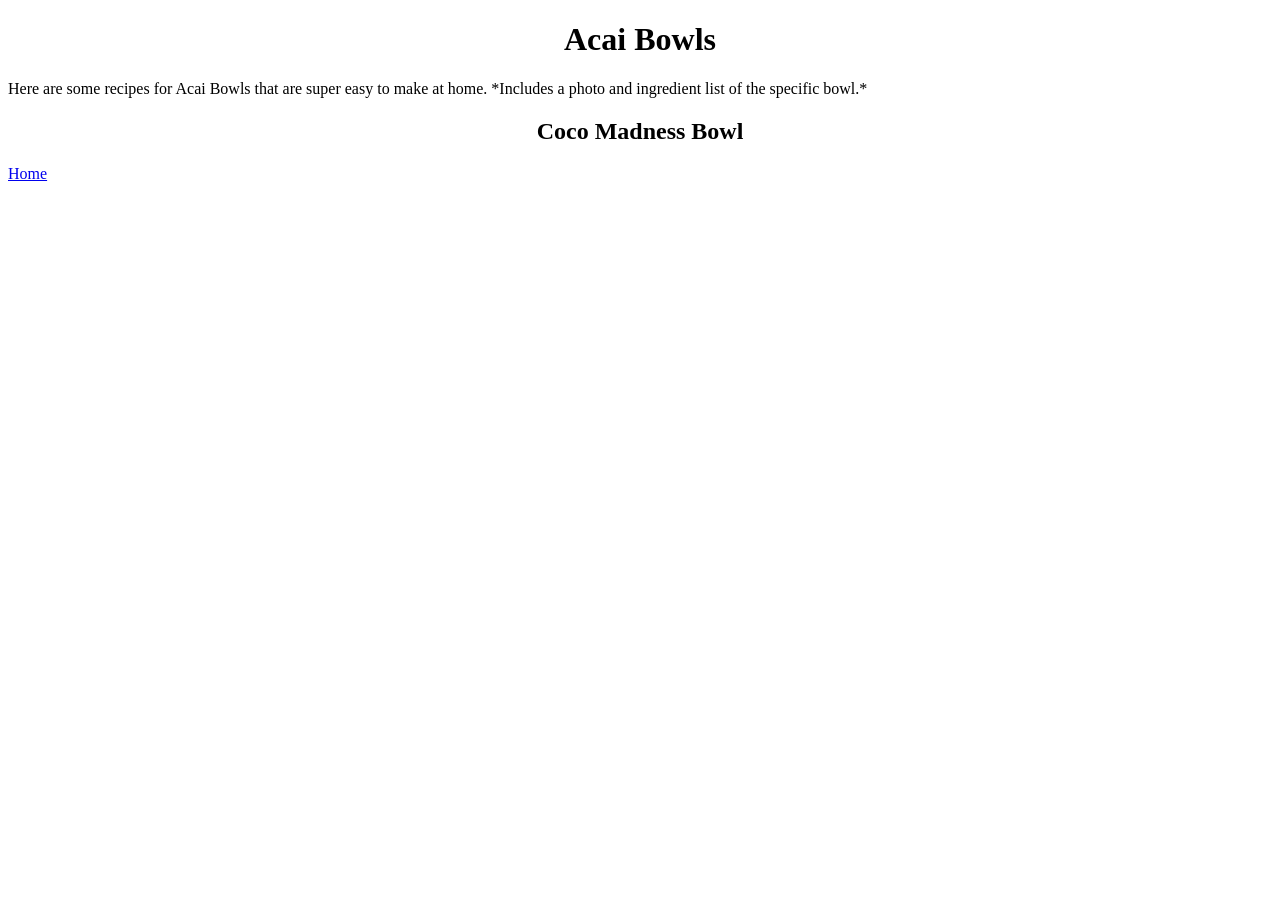
==== Acai Bowls.html @ 1f07edc2 "Add files via upload" ====
<!DOCTYPE html>
<html>
<head>
	<title>Acai Bowls</title>


</head>
<body>	

<h1><center>Acai Bowls</center></h1>
<p>Here are some recipes for Acai Bowls that are super easy to make at home. *Includes a photo and ingredient list of the specific bowl.*</p>
<h2><center>Coco Madness Bowl</center></h2>

<a href="index.html">Home</a>

</body>
</html>
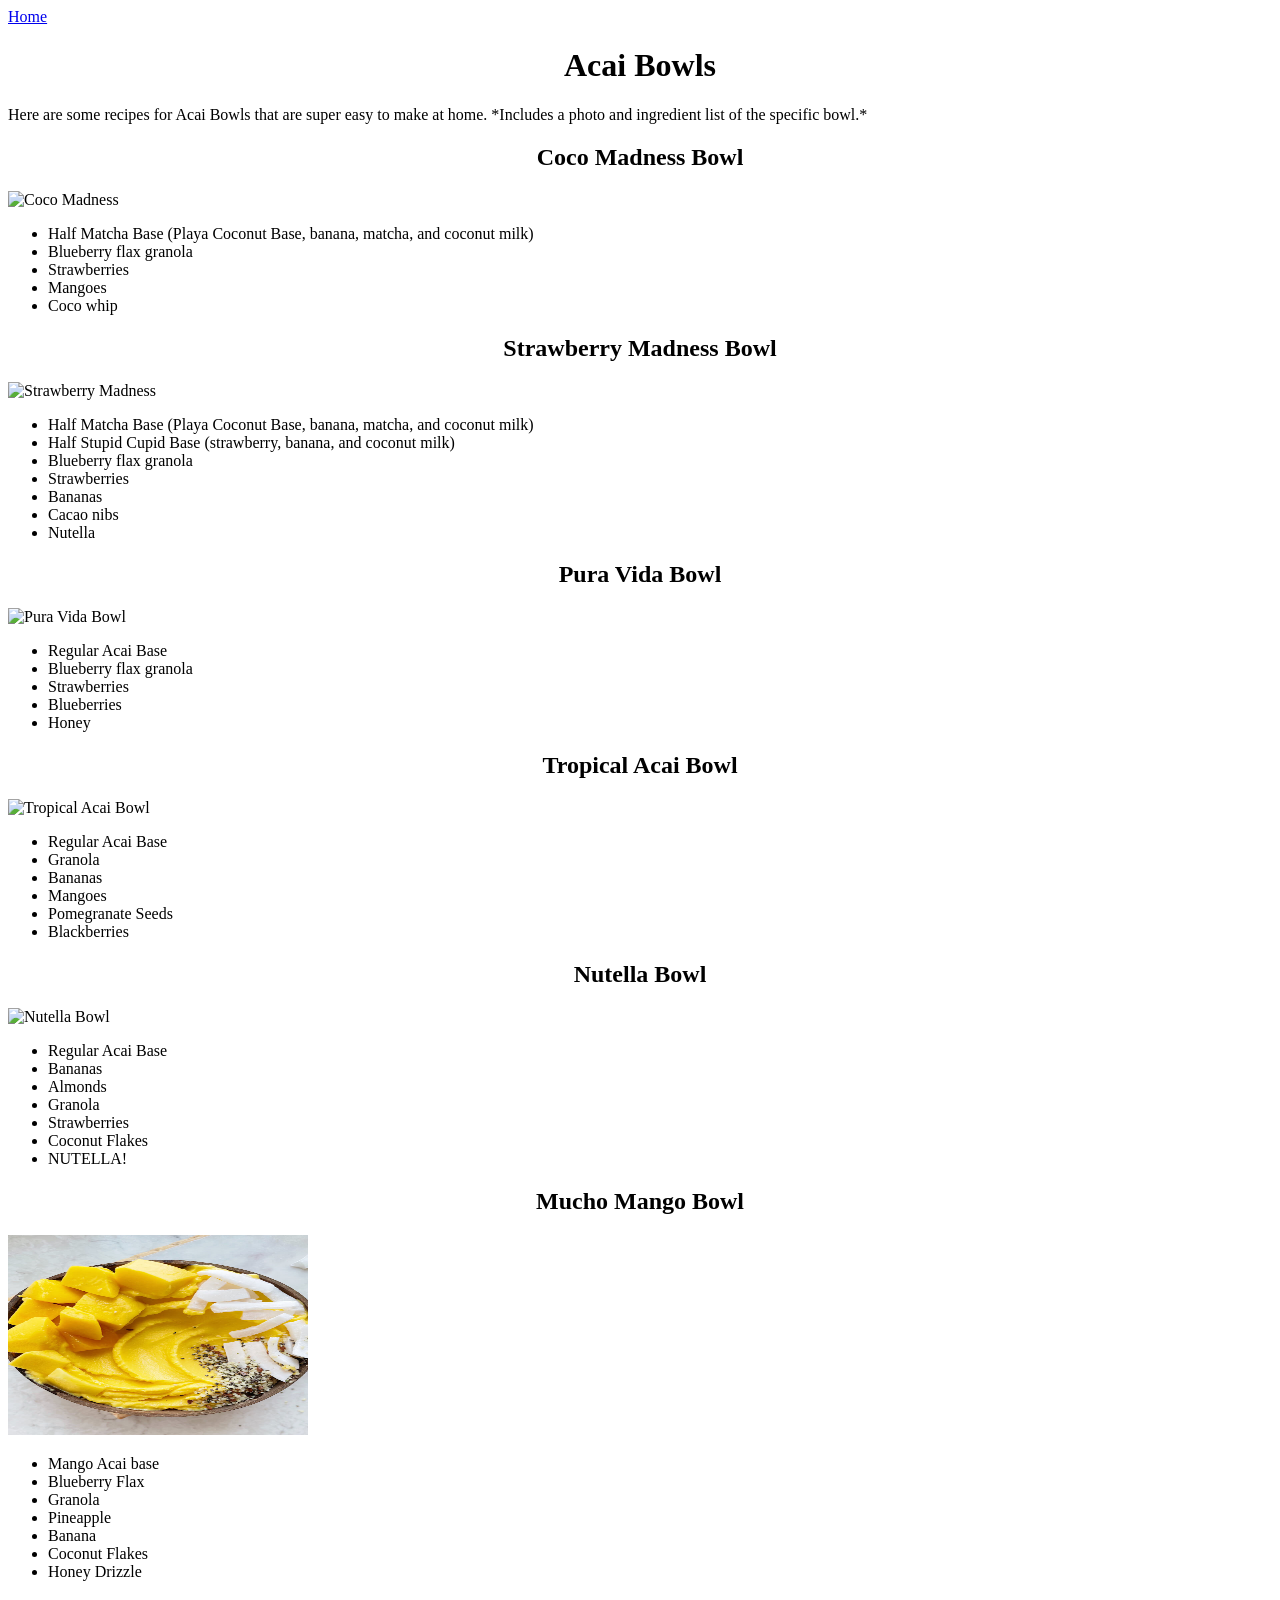
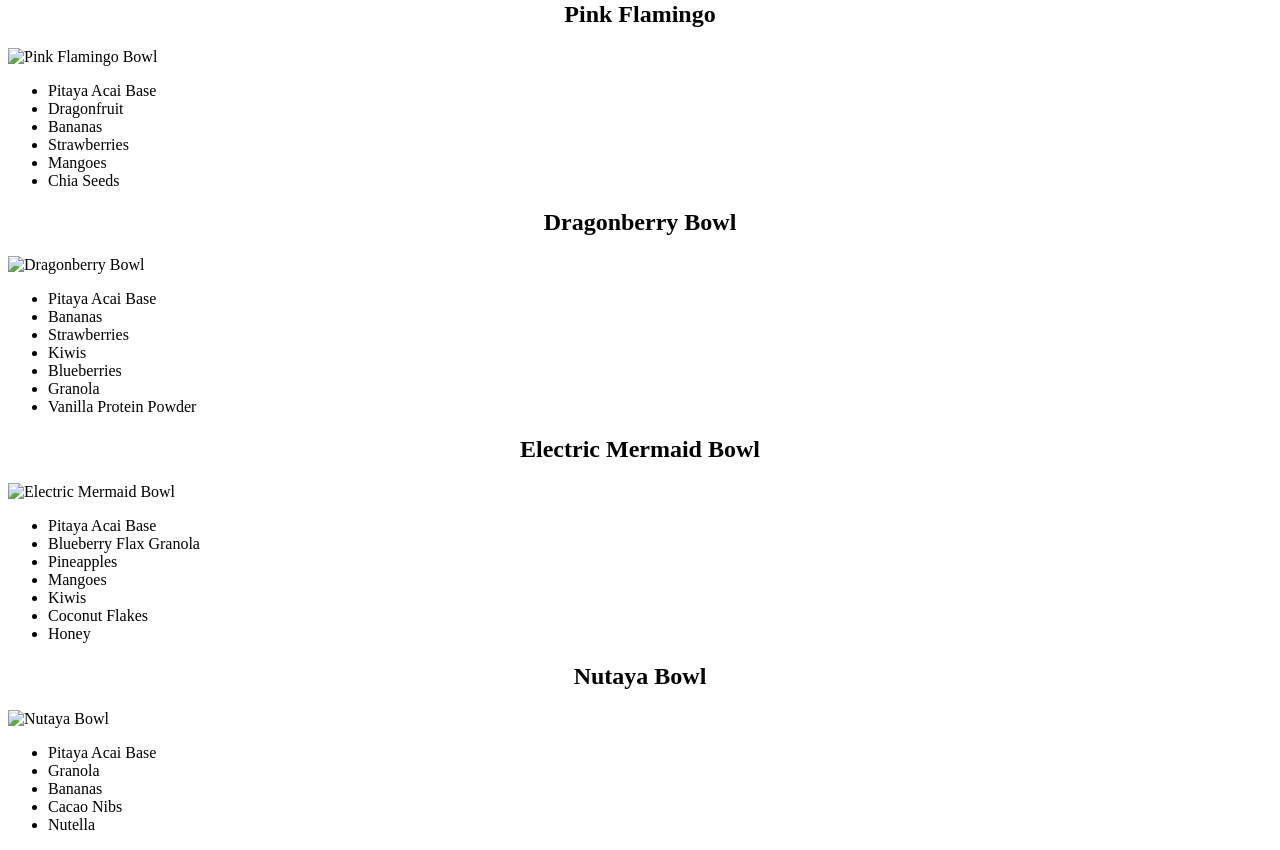
==== commit be45e28a: "Add files via upload" ====
--- a/Acai Bowls.html
+++ b/Acai Bowls.html
@@ -6,12 +6,115 @@
 
 </head>
 <body>	
+	<a href="index.html">Home</a>
 
 <h1><center>Acai Bowls</center></h1>
 <p>Here are some recipes for Acai Bowls that are super easy to make at home. *Includes a photo and ingredient list of the specific bowl.*</p>
 <h2><center>Coco Madness Bowl</center></h2>
 
-<a href="index.html">Home</a>
+<img src= "cocomadness.jpg"alt= "Coco Madness" width="300" height="200"/>
+<ul>
+	<li>Half Matcha Base (Playa Coconut Base, banana, matcha, and coconut milk)</li>
+	<li>Blueberry flax granola</li>
+	<li>Strawberries</li>
+	<li>Mangoes</li>
+	<li>Coco whip</li>
+</ul>
+<h2><center>Strawberry Madness Bowl</center></h2>
+<img src= "strawberrymadness.jpg"alt= "Strawberry Madness" width="300" height="200"/>
+<ul>
+	<li>Half Matcha Base (Playa Coconut Base, banana, matcha, and coconut milk)</li>
+	<li>Half Stupid Cupid Base (strawberry, banana, and coconut milk)</li>
+	<li>Blueberry flax granola</li>
+	<li>Strawberries</li>
+	<li>Bananas</li>
+	<li>Cacao nibs</li>
+	<li>Nutella</li>
+</ul>
+<h2><center>Pura Vida Bowl</center></h2>
+<img src="puravida.jpg"alt="Pura Vida Bowl" width="300" height="200"/>
+<ul>
+	<li>Regular Acai Base</li>
+	<li>Blueberry flax granola</li>
+	<li>Strawberries</li>
+	<li>Blueberries</li>
+	<li>Honey</li>
+</ul>
+<h2><center>Tropical Acai Bowl </center></h2>
+<img src= "tropical.jpg"alt="Tropical Acai Bowl" width="300" height="200"/>
+<ul>
+	<li>Regular Acai Base</li>
+	<li>Granola</li>
+	<li>Bananas</li>
+	<li>Mangoes</li>
+	<li>Pomegranate Seeds</li>
+	<li>Blackberries</li>
+</ul>
+<h2><center>Nutella Bowl </center></h2>
+<img src= "Nutella.jpg" alt="Nutella Bowl" width="300" height="200"/>
+<ul>
+	<li> Regular Acai Base</li>
+	<li> Bananas</li>
+	<li>Almonds</li>
+	<li>Granola</li>
+	<li>Strawberries</li>
+	<li> Coconut Flakes</li>
+	<li> NUTELLA!</li>
+</ul>
+<h2><center>Mucho Mango Bowl</center></h2>
+<img src="muchomango.jpg"alt="Mucho Mango Bowl" width="300" height="200"/>
+<ul>
+	<li>Mango Acai base</li>
+	<li>Blueberry Flax</li>
+	<li>Granola</li>
+	<li>Pineapple</li>
+	<li>Banana</li>
+	<li>Coconut Flakes</li>
+	<li>Honey Drizzle</li>
+</ul>
+<h2><center>Pink Flamingo</center></h2>
+<img src="pinkflamingo.jpeg" alt= "Pink Flamingo Bowl" width="300" height="200"/>
+<ul>
+	<li>Pitaya Acai Base</li>
+	<li>Dragonfruit</li>
+	<li>Bananas</li>
+	<li>Strawberries</li>
+	<li>Mangoes</li>
+	<li>Chia Seeds</li>
+</ul>
+<h2><center>Dragonberry Bowl</center></h2>
+<img src="dragonberry.jpg"alt="Dragonberry Bowl"width="300" height="200"/>
+<ul>
+	<li> Pitaya Acai Base</li>
+	<li>Bananas</li>
+	<li>Strawberries</li>
+	<li>Kiwis</li>
+	<li>Blueberries</li>
+	<li>Granola</li>
+	<li>Vanilla Protein Powder</li>
+</ul>
+<h2><center>Electric Mermaid Bowl</center></h2>
+<img src="electricmermaid.jpg"alt="Electric Mermaid Bowl"width="300"height="200"/>
+<ul>
+	<li>Pitaya Acai Base</li>
+	<li>Blueberry Flax Granola</li>
+	<li>Pineapples</li>
+	<li>Mangoes</li>
+	<li>Kiwis</li>
+	<li>Coconut Flakes</li>
+	<li>Honey</li>
+</ul>
+<h2><center>Nutaya Bowl</center></h2>
+<img src="nutaya.jpeg"alt="Nutaya Bowl"width="300"height="200"/>
+<ul>
+	<li>Pitaya Acai Base</li>
+	<li>Granola</li>
+	<li>Bananas</li>
+	<li>Cacao Nibs</li>
+	<li>Nutella</li>
+</ul>
+
+
 
 </body>
 </html>
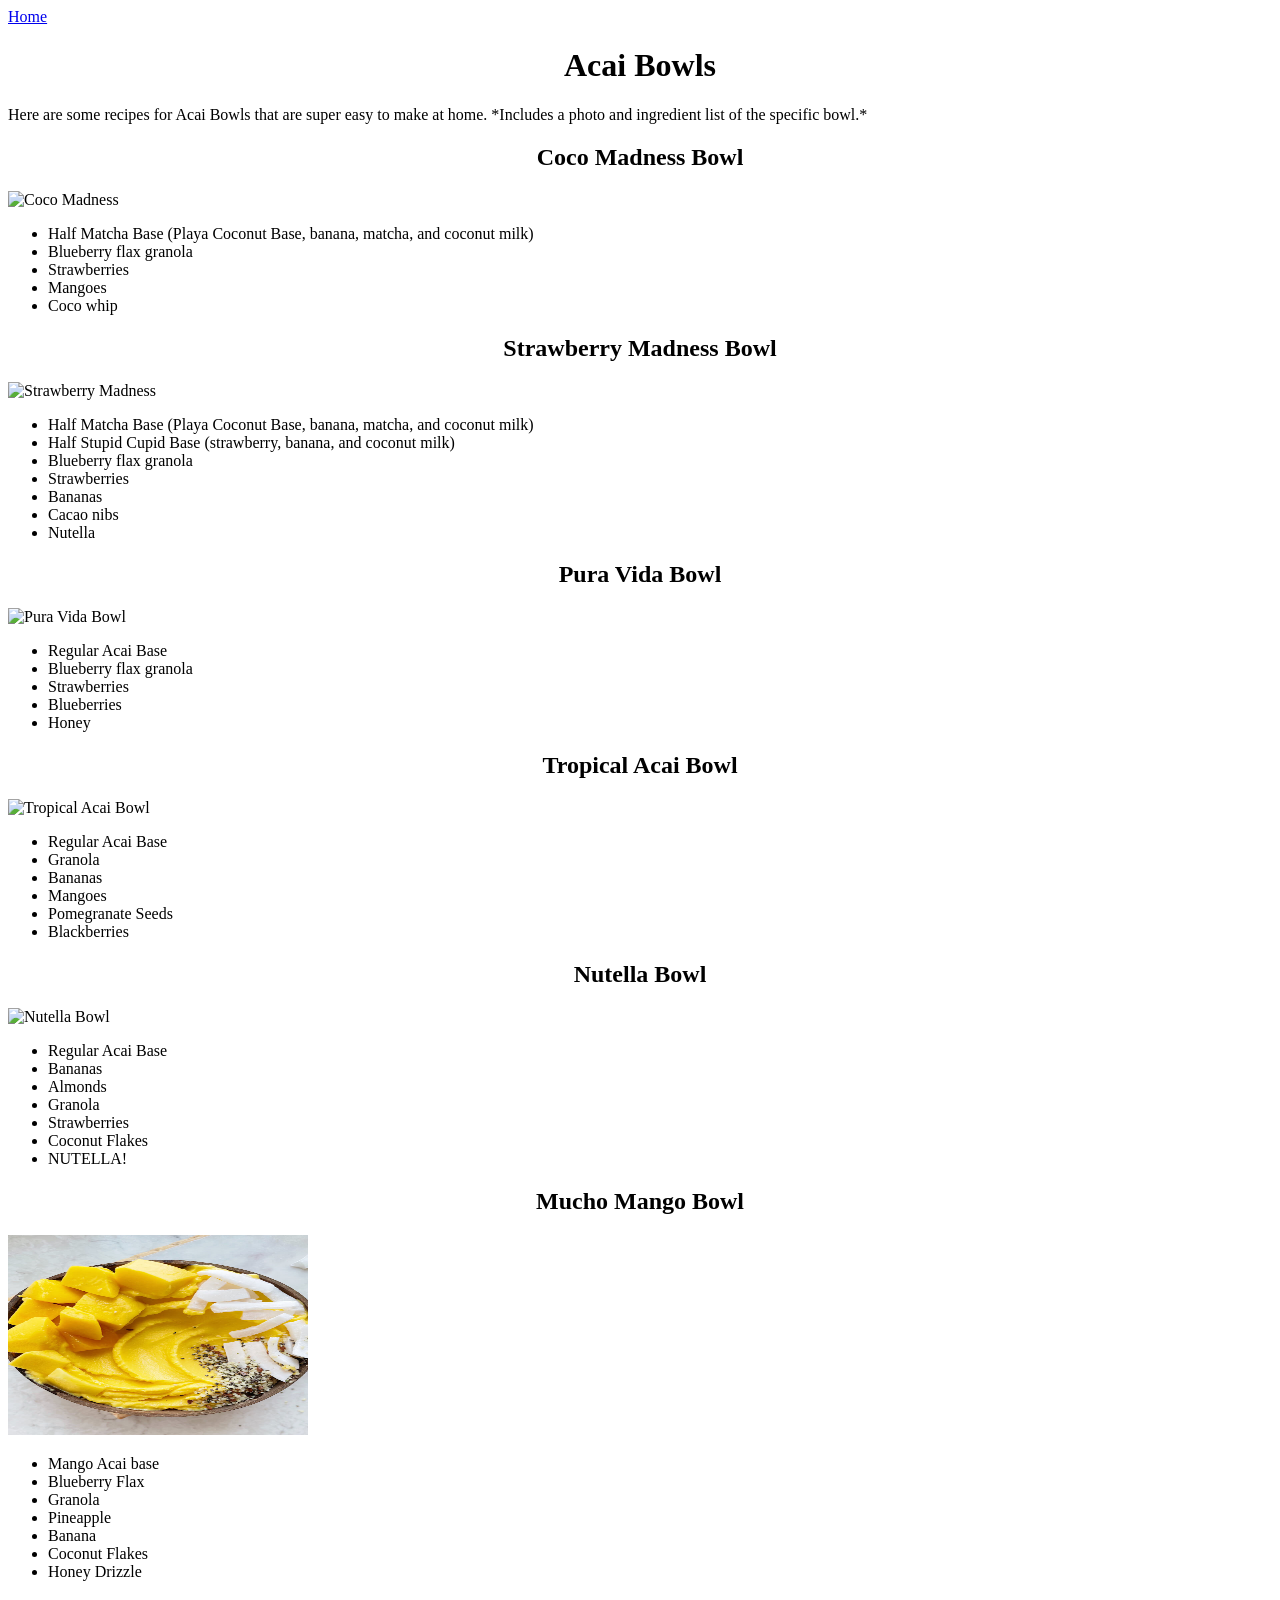
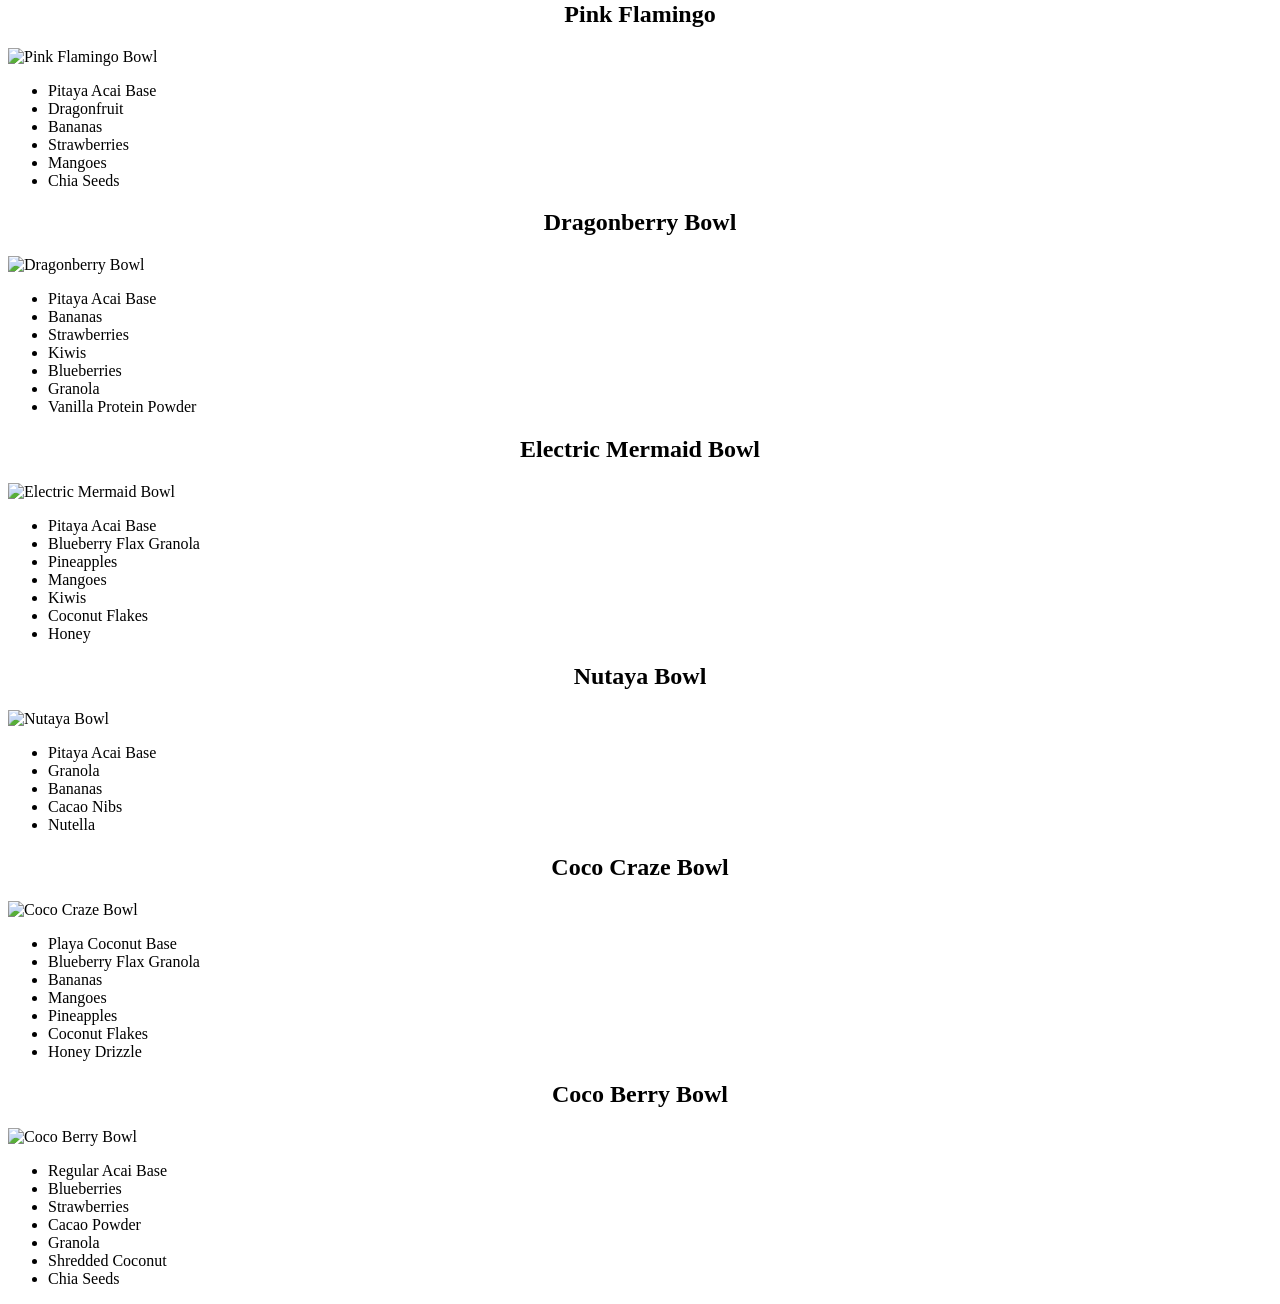
==== commit d61f8147: "Add files via upload" ====
--- a/Acai Bowls.html
+++ b/Acai Bowls.html
@@ -113,6 +113,29 @@
 	<li>Cacao Nibs</li>
 	<li>Nutella</li>
 </ul>
+<h2><center>Coco Craze Bowl</center></h2>
+<img src="cococraze.jpeg"alt="Coco Craze Bowl" width="300" height="200"/>
+<ul>
+	<li>Playa Coconut Base</li>
+	<li>Blueberry Flax Granola</li>
+	<li>Bananas</li>
+	<li>Mangoes</li>
+	<li>Pineapples</li>
+	<li>Coconut Flakes</li>
+	<li>Honey Drizzle</li>
+</ul>
+<h2><center>Coco Berry Bowl</center></h2>
+<img src="cocoberry.jpg"alt="Coco Berry Bowl" width="300" height="200"/>
+<ul>
+	<li>Regular Acai Base</li>
+	<li>Blueberries</li>
+	<li>Strawberries</li>
+	<li>Cacao Powder</li>
+	<li>Granola</li>
+	<li>Shredded Coconut</li>
+	<li>Chia Seeds</li>
+</ul>
+
 
 
 
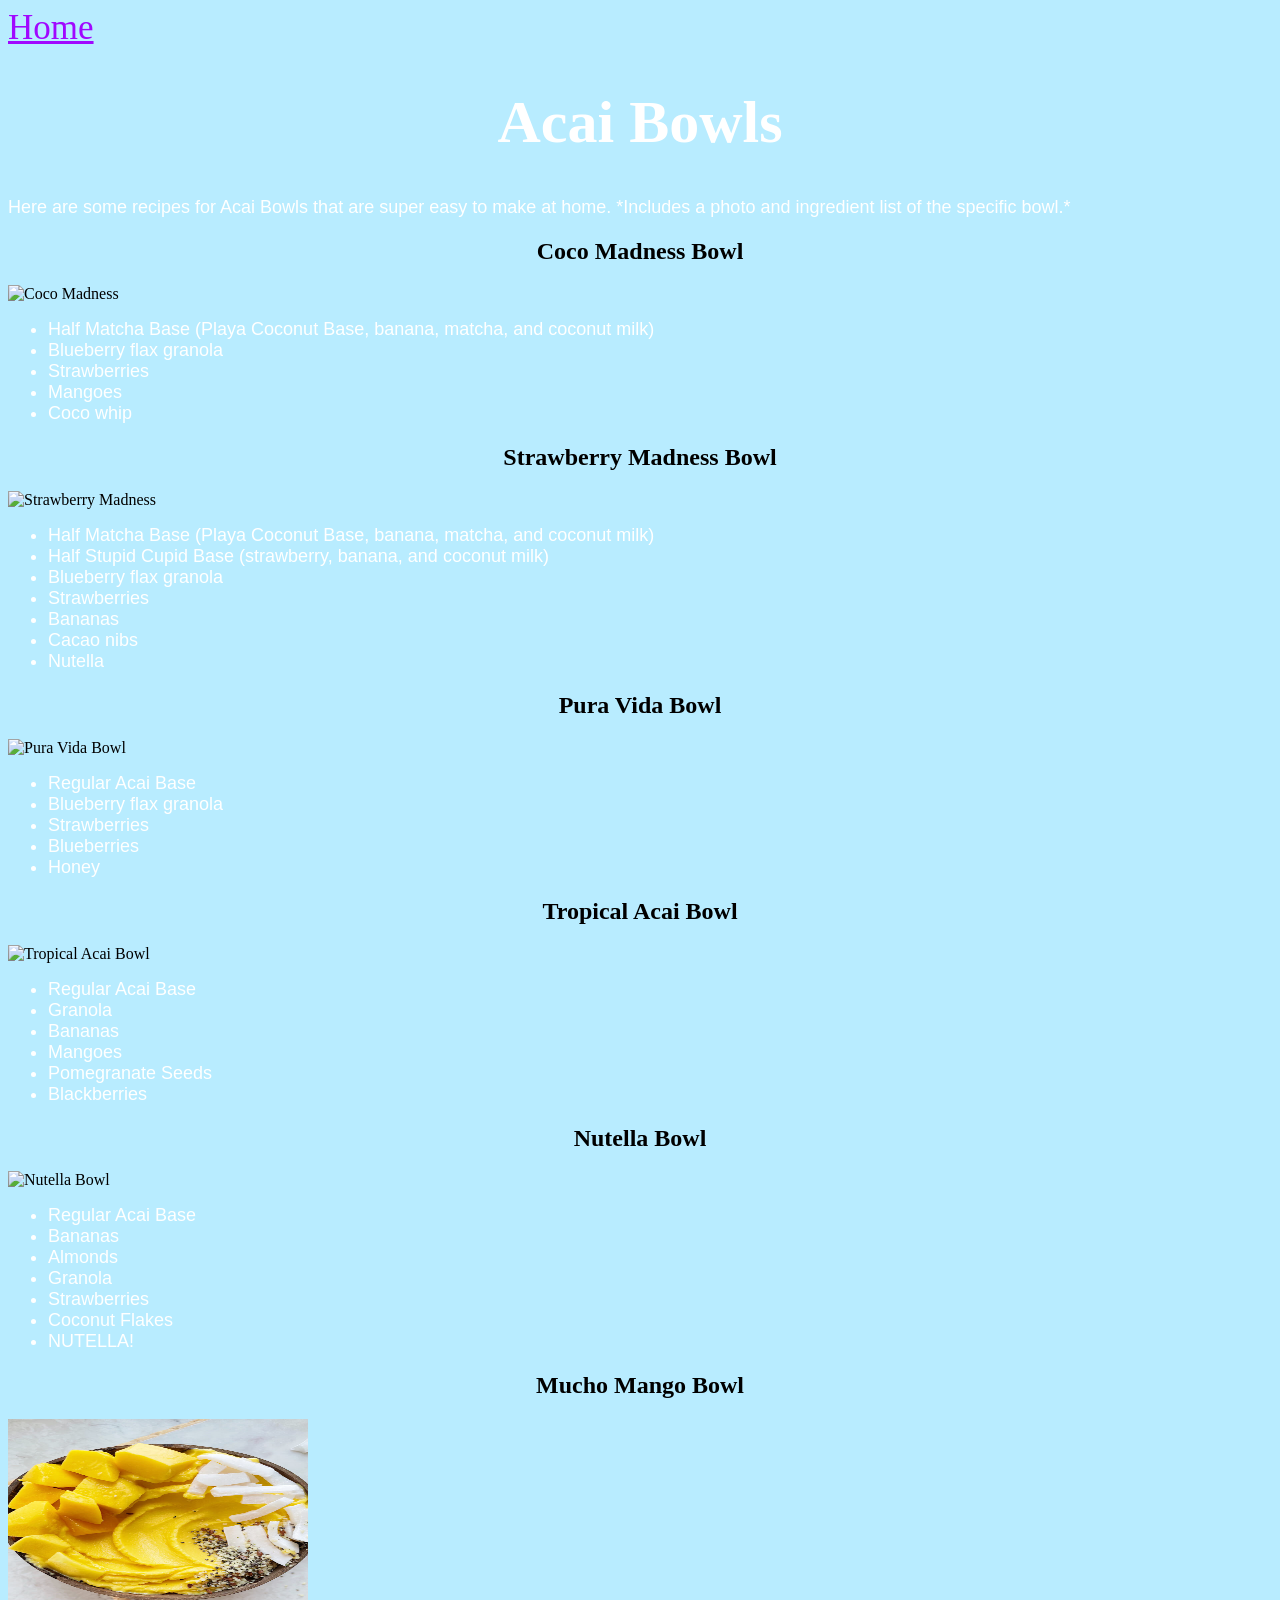
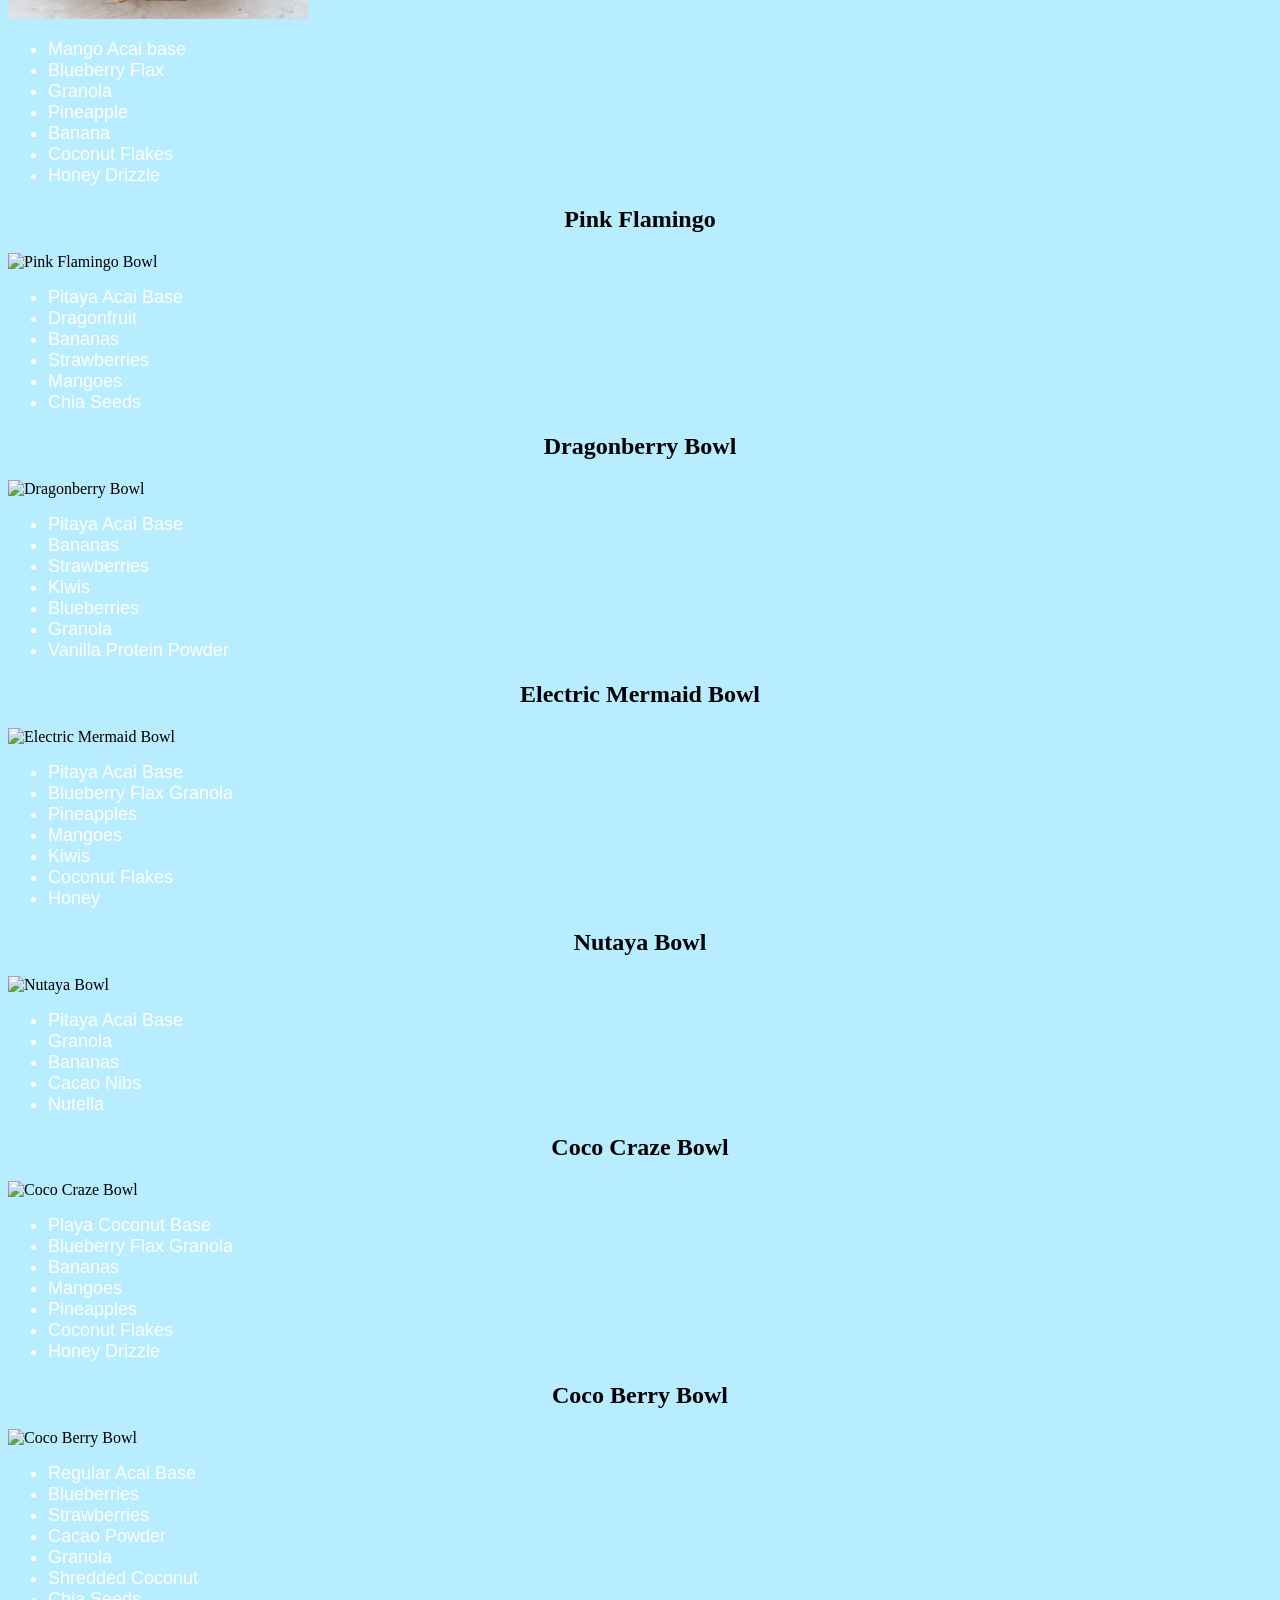
==== commit 3441e82e: "Add files via upload" ====
--- a/Acai Bowls.html
+++ b/Acai Bowls.html
@@ -2,6 +2,7 @@
 <html>
 <head>
 	<title>Acai Bowls</title>
+	<link href="style.css"type="text/css"rel="stylesheet"/>
 
 
 </head>
--- a/style.css
+++ b/style.css
@@ -0,0 +1,22 @@
+h1 {
+color:white;
+text-align:center;
+font-family:"Questrial";
+font-size:60px;
+
+}
+p,li{
+color:white;
+font-size:18px;
+font-family:"Arial",sans-serif;
+
+}
+body{
+background-color:#B8ECFF;
+
+
+}
+a{
+	font-size:35px;
+	color:#A008FF;
+}
